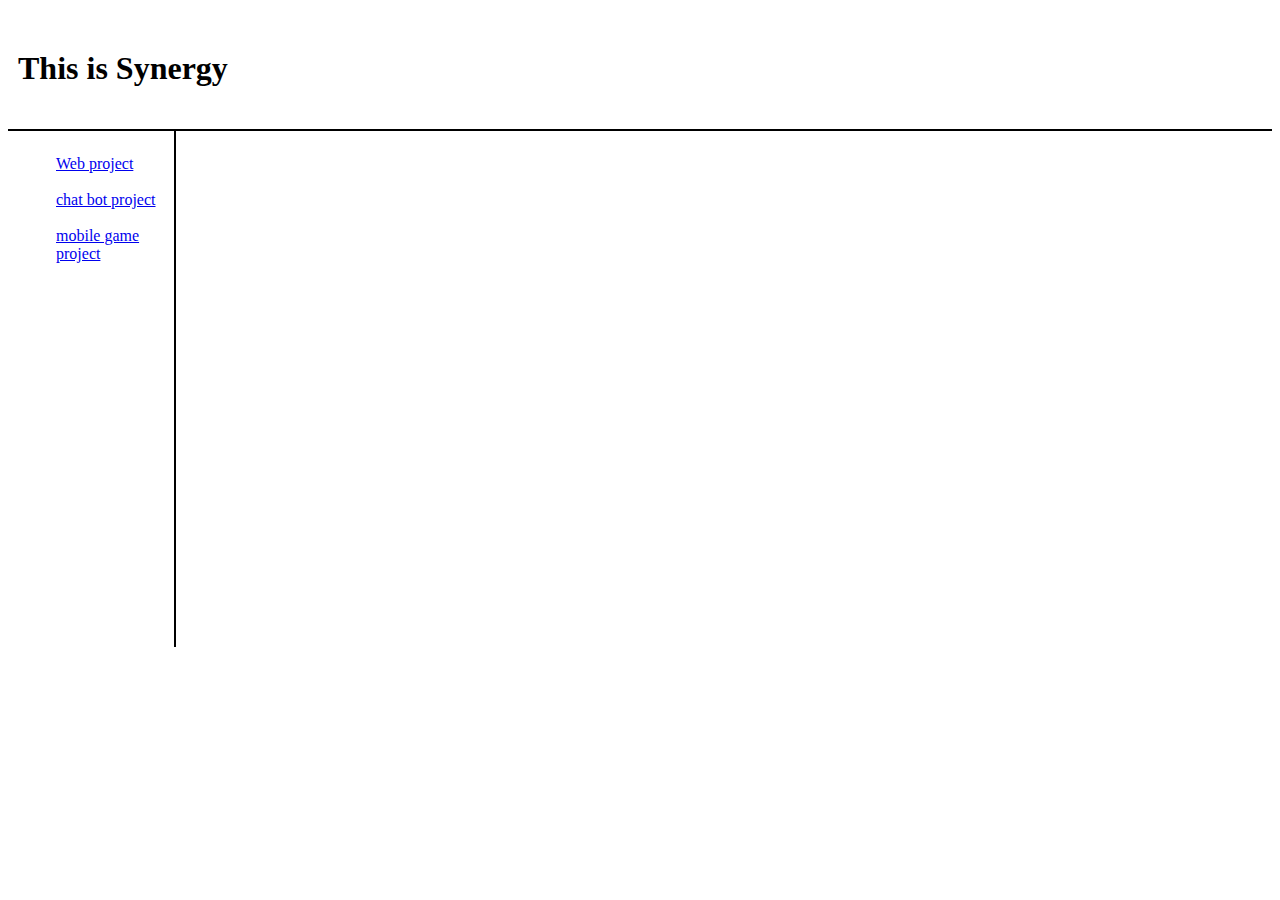
==== index.html @ f76b2dcf "safdsfa" ====
<!DOCTYPE html>
<html lang="en" dir="ltr">
  <head>
    <meta charset="utf-8">
    <title>Synergy</title>
    <style media="screen">
    #main{
      border-bottom: 2px solid black;
      padding: 10px;
    }
    #submain{
      border-right: 2px solid black;
      padding: 8px;
      width:150px;
      height:500px;
    }
    header ol{
      list-style: none;
    }
    </style>
  </head>
  <body>

        <header id="main">
          <h1><p>This is Synergy</p></h1>
        </header>

      <header id="submain">
        <ol>
          <li><a href = "Web_project.html">Web project</a></li><br>
          <li><a href = "Chat_bot_project.html">chat bot project</a></li><br>
          <li><a href = "Mobile_game_project.html">mobile game project</a></li>
        </ol>
      </header>



    <p>
              <!--Start of Tawk.to Script-->
        <script type="text/javascript">
        var Tawk_API=Tawk_API||{}, Tawk_LoadStart=new Date();
        (function(){
        var s1=document.createElement("script"),s0=document.getElementsByTagName("script")[0];
        s1.async=true;
        s1.src='https://embed.tawk.to/5abccb0ad7591465c7090903/default';
        s1.charset='UTF-8';
        s1.setAttribute('crossorigin','*');
        s0.parentNode.insertBefore(s1,s0);
        })();
        </script>
        <!--End of Tawk.to Script-->
    </p>
  </body>
</html>
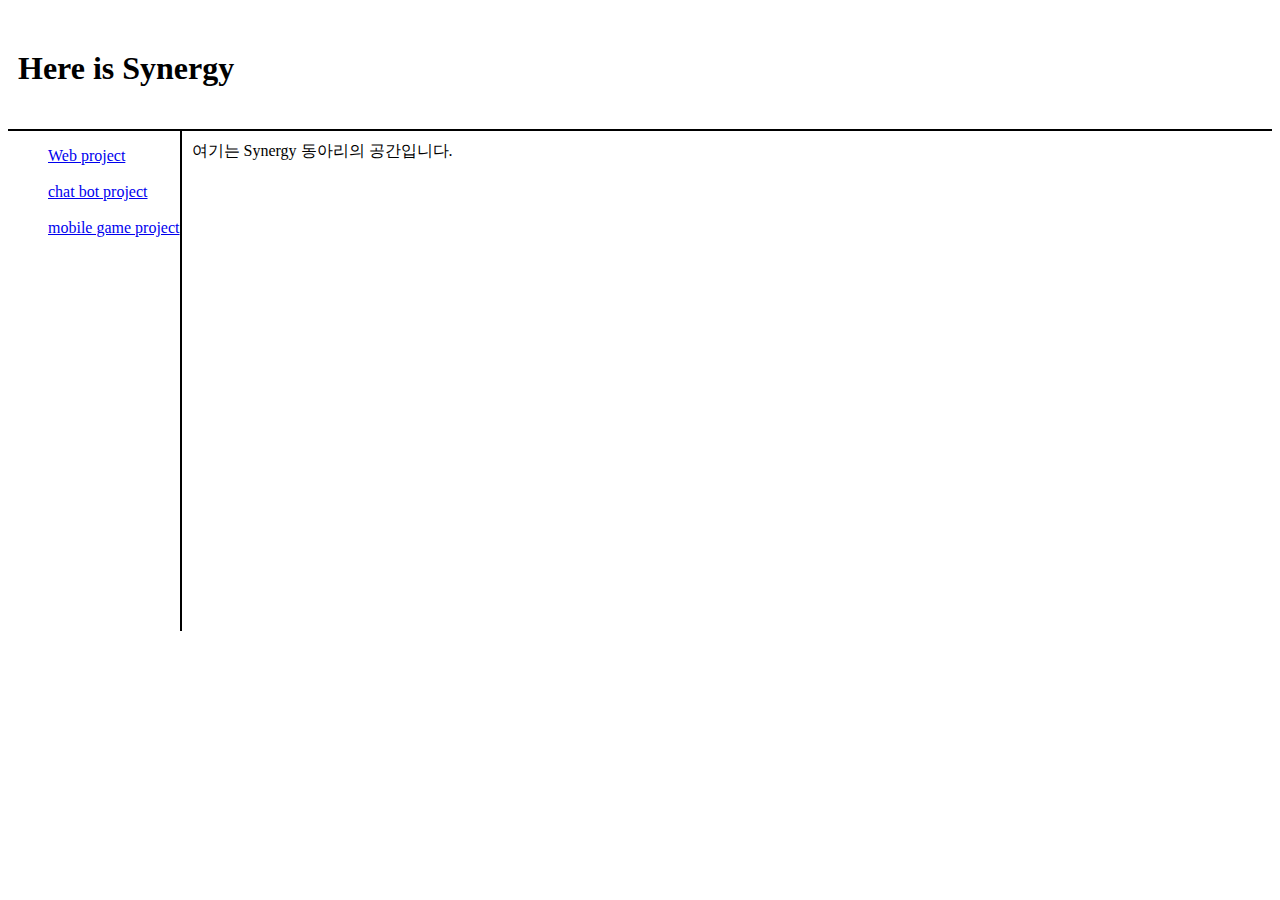
==== commit 5dcd838e: "asdf" ====
--- a/index.html
+++ b/index.html
@@ -10,9 +10,15 @@
     }
     #submain{
       border-right: 2px solid black;
-      padding: 8px;
-      width:150px;
+      float:left;
+      padding: : 10px;
+      width:auto;
       height:500px;
+    }
+
+    nav{
+      float:left;
+      padding: 10px;
     }
     header ol{
       list-style: none;
@@ -22,7 +28,7 @@
   <body>
 
         <header id="main">
-          <h1><p>This is Synergy</p></h1>
+          <h1><p>Here is Synergy</p></h1>
         </header>
 
       <header id="submain">
@@ -34,6 +40,9 @@
       </header>
 
 
+      <nav>
+        여기는 Synergy 동아리의 공간입니다.
+      </nav>
 
     <p>
               <!--Start of Tawk.to Script-->
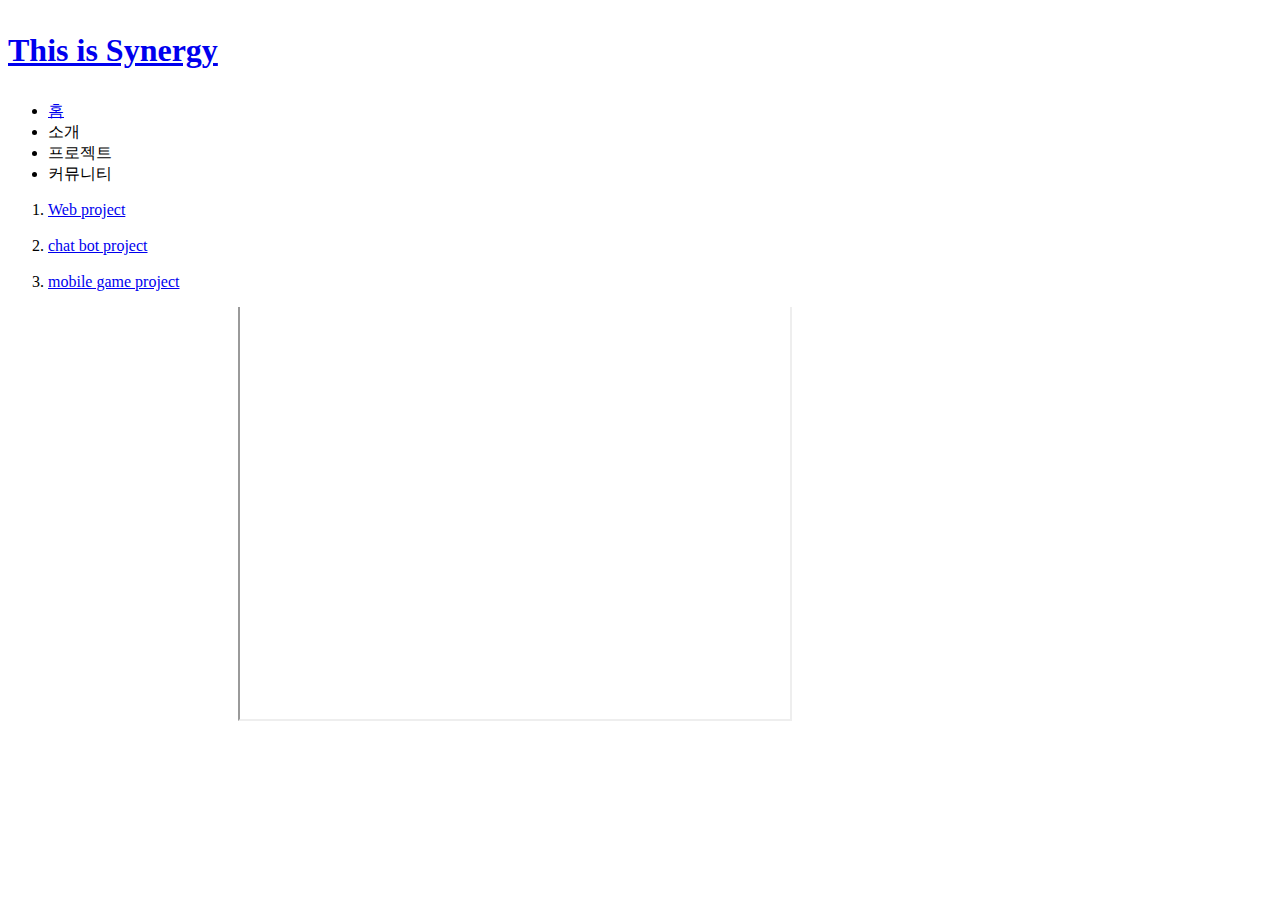
==== commit 7273690c: "php" ====
--- a/index.html
+++ b/index.html
@@ -2,50 +2,50 @@
 <html lang="en" dir="ltr">
   <head>
     <meta charset="utf-8">
+    <script type = "text/javascript">
+    </script>
     <title>Synergy</title>
-    <style media="screen">
-    #main{
-      border-bottom: 2px solid black;
-      padding: 10px;
-    }
-    #submain{
-      border-right: 2px solid black;
-      float:left;
-      padding: : 10px;
-      width:auto;
-      height:500px;
-    }
-
-    nav{
-      float:left;
-      padding: 10px;
-    }
-    header ol{
-      list-style: none;
-    }
-    </style>
+    <link rel="stylesheet" type="text/css" href="http://localhost/style.css">
   </head>
   <body>
+    <header>
+      <div class="topmenu">
+        <div class="container">
 
-        <header id="main">
-          <h1><p>Here is Synergy</p></h1>
-        </header>
-
-      <header id="submain">
-        <ol>
-          <li><a href = "Web_project.html">Web project</a></li><br>
-          <li><a href = "Chat_bot_project.html">chat bot project</a></li><br>
-          <li><a href = "Mobile_game_project.html">mobile game project</a></li>
-        </ol>
-      </header>
+          <h1><p id=shadow><a href="index.html" title="메인으로 이동">This is Synergy</a></p></h1>
+        </div>
+        <div class="navigation">
+            <ul class="houseTop">
+              <li><a href="index.html">홈</a></li>
+              <li>소개</li>
+              <li><a href="#"></a>프로젝트</li>
+              <li><a href="list/list.php"></a>커뮤니티</li>
+            </ul>
+        </div>
+      </div>
 
 
-      <nav>
-        여기는 Synergy 동아리의 공간입니다.
-      </nav>
 
-    <p>
-              <!--Start of Tawk.to Script-->
+    </header>
+
+  <nav>
+    <ol>
+      <li><a href = "Web_project.html">Web project</a></li><br>
+      <li><a href = "Chat_bot_project.html">chat bot project</a></li><br>
+      <li><a href = "Mobile_game_project.html">mobile game project</a></li>
+    </ol>
+  </nav>
+
+    <div style = "position:absolute; height:400px;">
+      <div style= "position:absolute; overflow:hidden; width:800px; height:480px;">
+        <div style ="position:absolute; left:230px; top:-280px;">
+          <iframe src="https://it.jbnu.ac.kr/itjbnu/2016/inner.php?sMenu=G1000" width="550" height="690" scrolling="no"></iframe>
+        </div>
+      </div>
+    </div>
+  </body>
+</html>
+<!--Start of Tawk.to Script
         <script type="text/javascript">
         var Tawk_API=Tawk_API||{}, Tawk_LoadStart=new Date();
         (function(){
@@ -57,7 +57,4 @@
         s0.parentNode.insertBefore(s1,s0);
         })();
         </script>
-        <!--End of Tawk.to Script-->
-    </p>
-  </body>
-</html>
+        !-->
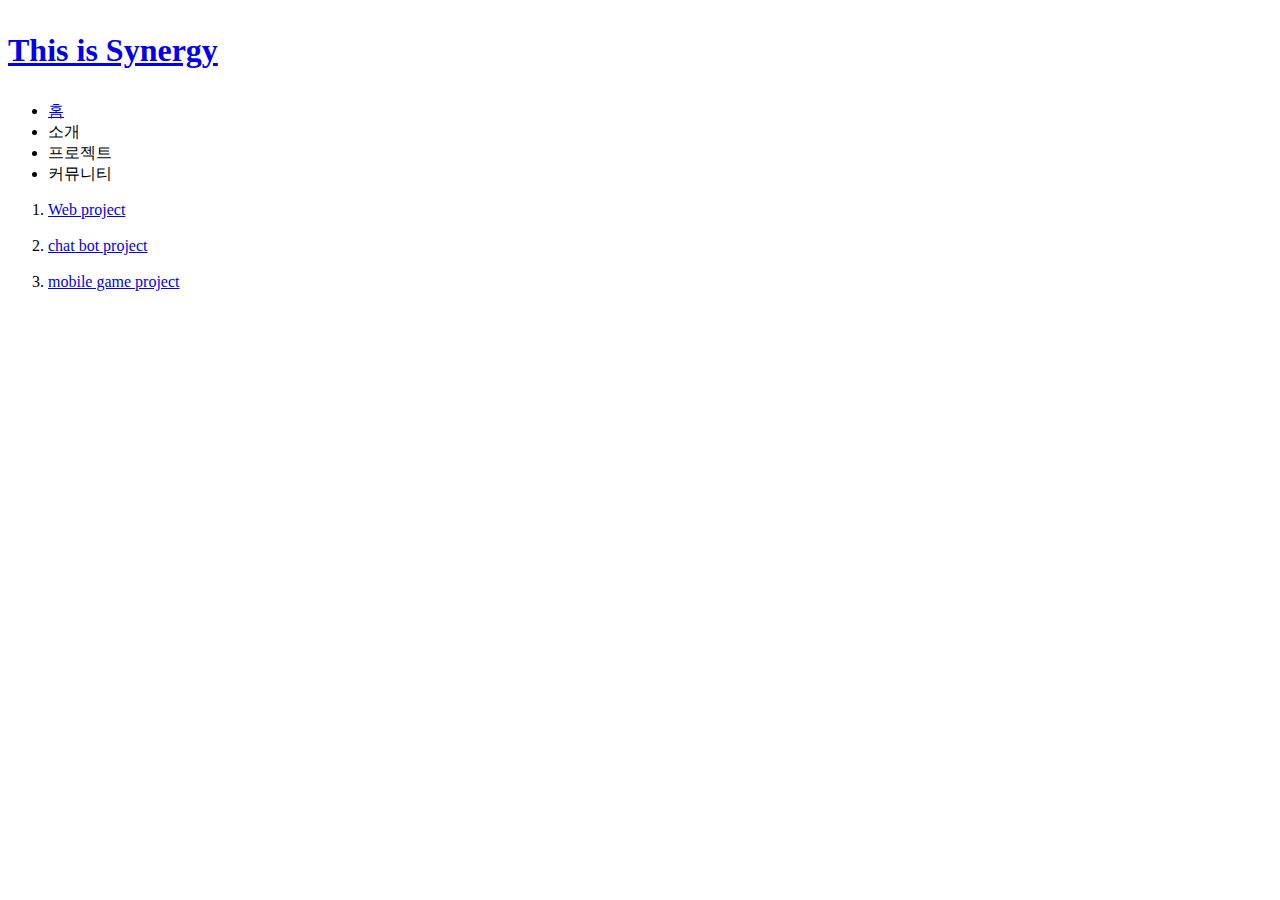
==== commit 871b4f2c: "del" ====
--- a/index.html
+++ b/index.html
@@ -28,14 +28,14 @@
 
     </header>
 
-  <nav>
+  <div>
     <ol>
       <li><a href = "Web_project.html">Web project</a></li><br>
       <li><a href = "Chat_bot_project.html">chat bot project</a></li><br>
       <li><a href = "Mobile_game_project.html">mobile game project</a></li>
     </ol>
-  </nav>
-
+  </div>
+<!--
     <div style = "position:absolute; height:400px;">
       <div style= "position:absolute; overflow:hidden; width:800px; height:480px;">
         <div style ="position:absolute; left:230px; top:-280px;">
@@ -43,6 +43,7 @@
         </div>
       </div>
     </div>
+    !-->
   </body>
 </html>
 <!--Start of Tawk.to Script
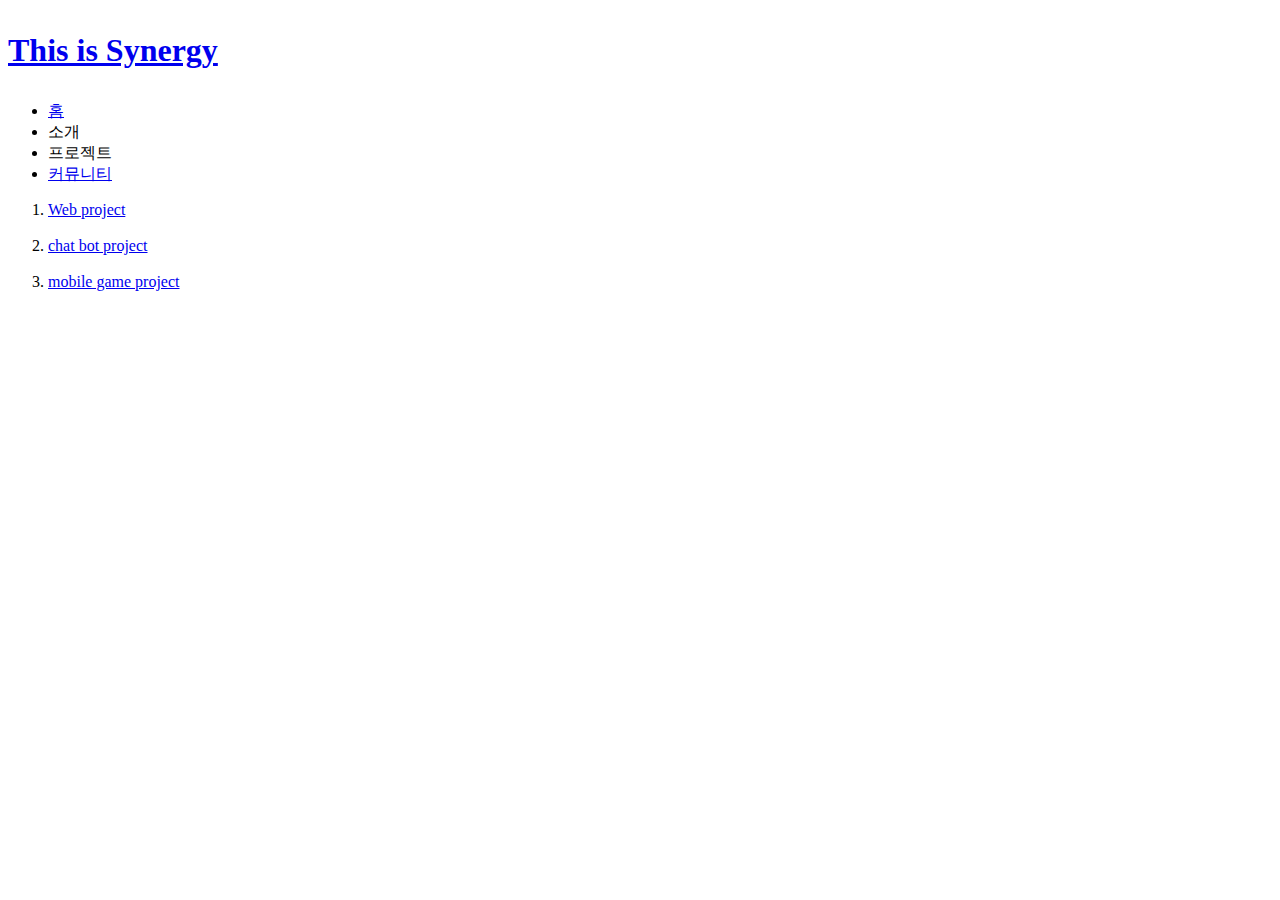
==== commit 03118416: "list" ====
--- a/index.html
+++ b/index.html
@@ -18,8 +18,8 @@
             <ul class="houseTop">
               <li><a href="index.html">홈</a></li>
               <li>소개</li>
-              <li><a href="#"></a>프로젝트</li>
-              <li><a href="list/list.php"></a>커뮤니티</li>
+              <li>프로젝트</li>
+              <li><a href="list/list.php">커뮤니티</a></li>
             </ul>
         </div>
       </div>
@@ -28,22 +28,26 @@
 
     </header>
 
-  <div>
+  <nav>
     <ol>
       <li><a href = "Web_project.html">Web project</a></li><br>
       <li><a href = "Chat_bot_project.html">chat bot project</a></li><br>
       <li><a href = "Mobile_game_project.html">mobile game project</a></li>
     </ol>
-  </div>
-<!--
-    <div style = "position:absolute; height:400px;">
-      <div style= "position:absolute; overflow:hidden; width:800px; height:480px;">
-        <div style ="position:absolute; left:230px; top:-280px;">
-          <iframe src="https://it.jbnu.ac.kr/itjbnu/2016/inner.php?sMenu=G1000" width="550" height="690" scrolling="no"></iframe>
-        </div>
-      </div>
-    </div>
-    !-->
+  </nav>
+
+   <div id=list class="">
+     <!--
+         <div style = "position:absolute; height:400px;">
+           <div style= "position:absolute; overflow:hidden; width:800px; height:480px;">
+             <div style ="position:absolute; left:230px; top:-280px;">
+               <iframe src="https://it.jbnu.ac.kr/itjbnu/2016/inner.php?sMenu=G1000" width="550" height="690" scrolling="no"></iframe>
+             </div>
+           </div>
+         </div>
+         !-->
+   </div>
+
   </body>
 </html>
 <!--Start of Tawk.to Script
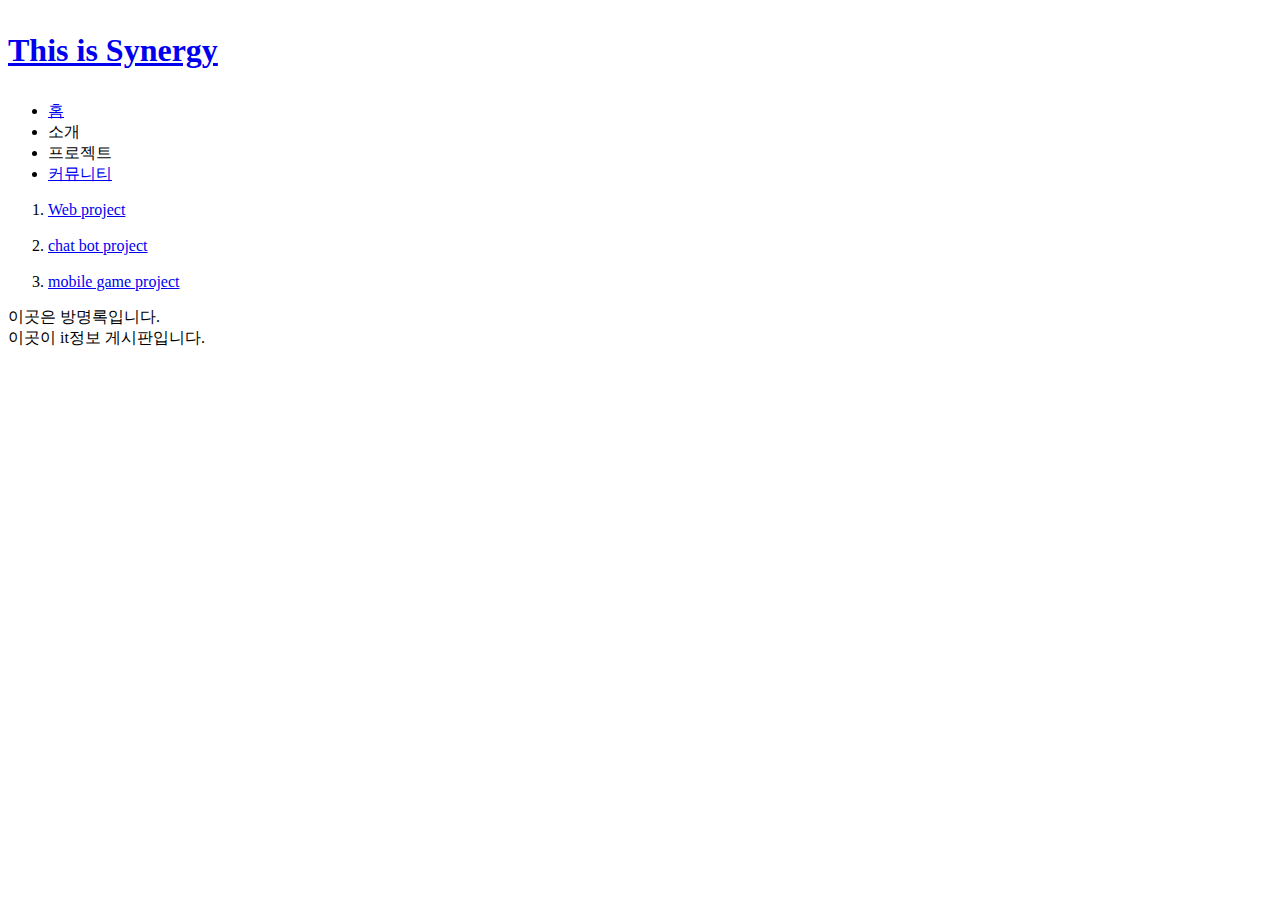
==== commit a32c6a23: "sdsfa" ====
--- a/index.html
+++ b/index.html
@@ -19,7 +19,7 @@
               <li><a href="index.html">홈</a></li>
               <li>소개</li>
               <li>프로젝트</li>
-              <li><a href="list/list.php">커뮤니티</a></li>
+              <li><a href="list.php">커뮤니티</a></li>
             </ul>
         </div>
       </div>
@@ -36,7 +36,12 @@
     </ol>
   </nav>
 
-   <div id=list class="">
+<div class="">
+  <li>이곳은 방명록입니다.</li>
+
+</div>
+   <div class="left_line">
+     <li>이곳이 it정보 게시판입니다.</li>
      <!--
          <div style = "position:absolute; height:400px;">
            <div style= "position:absolute; overflow:hidden; width:800px; height:480px;">
